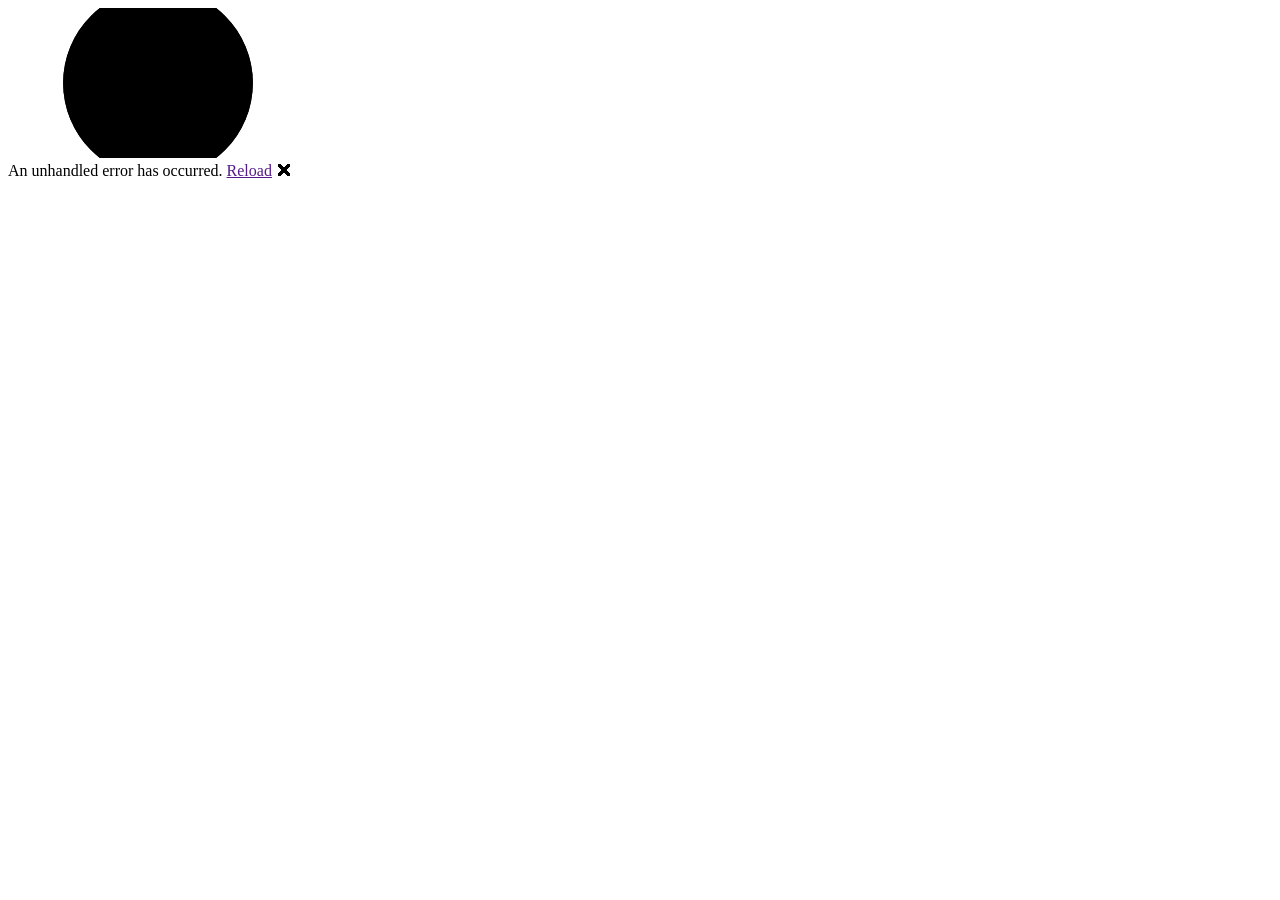
==== wwwroot/index.html @ f117729b "Agregar archivos de proyecto." ====
<!DOCTYPE html>
<html lang="es">

<head>
    <meta charset="utf-8" />
    <meta name="viewport" content="width=device-width, initial-scale=1.0" />
    <title>Victor Ortiz | Software Engineer</title>
    <meta name="description" content="Portafolio de Victor Daniel Ortiz García, Jr. Software Engineer especializado en desarrollo Full-stack, diseño de APIs RESTful y procesamiento de datos. Puebla, México." />
    <meta name="author" content="Victor Daniel Ortiz García" />
    <link rel="preconnect" href="https://fonts.googleapis.com">
    <link href="https://fonts.googleapis.com/css2?family=Inter:wght@300;400;500;600;700&display=swap" rel="stylesheet">
    <link rel="stylesheet" href="https://cdnjs.cloudflare.com/ajax/libs/font-awesome/6.5.0/css/all.min.css" />
    <base href="/" />
    <link rel="stylesheet" href="css/bootstrap/bootstrap.min.css" />
    <link rel="stylesheet" href="css/app.css" />
    <link rel="icon" type="image/png" href="favicon.png" />
    <link href="Portfolio.styles.css" rel="stylesheet" />
</head>

<body>
    <div id="app">
        <svg class="loading-progress">
            <circle r="40%" cx="50%" cy="50%" />
            <circle r="40%" cx="50%" cy="50%" />
        </svg>
        <div class="loading-progress-text"></div>
    </div>

    <div id="blazor-error-ui">
        An unhandled error has occurred.
        <a href="" class="reload">Reload</a>
        <a class="dismiss">🗙</a>
    </div>
    <script src="js/portfolio.js"></script>
    <script src="_framework/blazor.webassembly.js"></script>
</body>

</html>
---- wwwroot/css/app.css ----
:root {
    --bg: #0a0f1e;
    --bg-alt: #0f1629;
    --surface: #151d35;
    --accent: #4f8ef7;
    --accent2: #7c3aed;
    --text: #e2e8f0;
    --text-muted: #8892a4;
    --border: #1e2d4a;
    --font: 'Inter', sans-serif;
}

* { margin: 0; padding: 0; box-sizing: border-box; }

html { scroll-behavior: smooth; }

body {
    font-family: var(--font);
    background: var(--bg);
    color: var(--text);
    line-height: 1.7;
}

/* NAVBAR */
#mainNav {
    background: rgba(10, 15, 30, 0.92);
    backdrop-filter: blur(12px);
    border-bottom: 1px solid var(--border);
    padding: 0.75rem 0;
    transition: all 0.3s;
}

#mainNav .navbar-brand {
    font-weight: 700;
    font-size: 1.4rem;
    background: linear-gradient(135deg, var(--accent), var(--accent2));
    -webkit-background-clip: text;
    -webkit-text-fill-color: transparent;
    background-clip: text;
}

#mainNav .navbar-nav {
    align-items: center !important;
}

#mainNav .navbar-nav .nav-item {
    display: flex;
    align-items: center;
}

#mainNav .nav-link {
    color: var(--text-muted) !important;
    font-size: 0.9rem;
    font-weight: 500;
    padding: 0.4rem 1rem !important;
    transition: color 0.2s;
    line-height: 1;
    display: flex;
    align-items: center;
}

#mainNav .nav-link:hover { color: var(--text) !important; }

.btn-contact {
    border: 1px solid var(--accent) !important;
    border-radius: 6px !important;
    color: var(--accent) !important;
    margin-left: 0.5rem;
}

.btn-contact:hover {
    background: var(--accent) !important;
    color: #fff !important;
}

.navbar-toggler {
    border: none;
    color: var(--text);
    background: none;
    font-size: 1.2rem;
}

/* HERO */
#hero {
    min-height: 100vh;
    display: flex;
    flex-direction: column;
    justify-content: center;
    align-items: center;
    text-align: center;
    padding: 6rem 1.5rem 4rem;
    background: radial-gradient(ellipse at 60% 40%, rgba(79,142,247,0.08) 0%, transparent 60%),
                radial-gradient(ellipse at 20% 80%, rgba(124,58,237,0.06) 0%, transparent 50%),
                var(--bg);
    position: relative;
}

.hero-greeting {
    color: var(--accent);
    font-size: 1rem;
    font-weight: 500;
    letter-spacing: 0.15em;
    text-transform: uppercase;
    margin-bottom: 0.5rem;
}

#hero h1 {
    font-size: clamp(2rem, 5vw, 3.5rem);
    font-weight: 700;
    line-height: 1.15;
    margin-bottom: 0.75rem;
}

#hero h2 {
    font-size: clamp(1rem, 2.5vw, 1.3rem);
    font-weight: 400;
    color: var(--text-muted);
    margin-bottom: 1.5rem;
}

#hero h2 .divider { margin: 0 0.5rem; color: var(--border); }

.hero-summary {
    max-width: 600px;
    color: var(--text-muted);
    font-size: 1rem;
    margin-bottom: 2rem;
}

.hero-links { display: flex; gap: 1rem; flex-wrap: wrap; justify-content: center; }

.btn-primary-outline {
    display: inline-flex;
    align-items: center;
    gap: 0.4rem;
    padding: 0.6rem 1.4rem;
    border: 1px solid var(--accent);
    border-radius: 8px;
    color: var(--accent);
    text-decoration: none;
    font-size: 0.9rem;
    font-weight: 500;
    transition: all 0.2s;
}

.btn-download {
    display: inline-flex;
    align-items: center;
    gap: 0.4rem;
    padding: 0.6rem 1.4rem;
    background: linear-gradient(135deg, var(--accent), var(--accent2));
    border-radius: 8px;
    color: #fff;
    text-decoration: none;
    font-size: 0.9rem;
    font-weight: 600;
    transition: all 0.2s;
}

.btn-download:hover {
    opacity: 0.85;
    transform: translateY(-2px);
    color: #fff;
}

.btn-primary-outline:hover {
    background: var(--accent);
    color: #fff;
    transform: translateY(-2px);
}

.hero-scroll {
    position: absolute;
    bottom: 2rem;
    animation: bounce 2s infinite;
}

.hero-scroll a { color: var(--text-muted); font-size: 1.2rem; text-decoration: none; }

@keyframes bounce {
    0%, 100% { transform: translateY(0); }
    50% { transform: translateY(8px); }
}

/* SECTIONS */
.section { padding: 5rem 1.5rem; }
.section-alt { background: var(--bg-alt); }

.container { max-width: 960px; margin: 0 auto; }

.section-title {
    font-size: 1.8rem;
    font-weight: 700;
    margin-bottom: 2.5rem;
    position: relative;
    display: inline-block;
}

.section-title::after {
    content: '';
    position: absolute;
    bottom: -8px;
    left: 0;
    width: 40px;
    height: 3px;
    background: linear-gradient(90deg, var(--accent), var(--accent2));
    border-radius: 2px;
}

/* ABOUT */
.about-grid {
    display: grid;
    grid-template-columns: auto 1fr;
    gap: 2.5rem;
    align-items: start;
}

.avatar-img {
    width: 150px;
    height: 150px;
    border-radius: 50%;
    object-fit: cover;
    border: 3px solid var(--accent);
    flex-shrink: 0;
}

.avatar-placeholder {
    width: 120px;
    height: 120px;
    border-radius: 50%;
    background: linear-gradient(135deg, var(--accent), var(--accent2));
    display: flex;
    align-items: center;
    justify-content: center;
    font-size: 3rem;
    color: #fff;
    flex-shrink: 0;
}

.about-text p { color: var(--text-muted); margin-bottom: 1rem; }

.about-meta {
    display: flex;
    flex-wrap: wrap;
    gap: 1rem;
    margin-top: 1.5rem;
}

.about-meta span {
    display: flex;
    align-items: center;
    gap: 0.4rem;
    font-size: 0.85rem;
    color: var(--text-muted);
}

.about-meta i { color: var(--accent); }

/* TIMELINE */
.timeline { position: relative; padding-left: 2rem; }

.timeline::before {
    content: '';
    position: absolute;
    left: 7px;
    top: 0;
    bottom: 0;
    width: 2px;
    background: var(--border);
}

.timeline-item { position: relative; margin-bottom: 2rem; }

.timeline-dot {
    position: absolute;
    left: -2rem;
    top: 1.2rem;
    width: 14px;
    height: 14px;
    border-radius: 50%;
    background: var(--accent);
    border: 2px solid var(--bg-alt);
    box-shadow: 0 0 0 3px rgba(79,142,247,0.2);
}

.timeline-card {
    background: var(--surface);
    border: 1px solid var(--border);
    border-radius: 12px;
    padding: 1.5rem;
    transition: border-color 0.2s;
}

.timeline-card:hover { border-color: var(--accent); }

.timeline-header {
    display: flex;
    justify-content: space-between;
    align-items: flex-start;
    flex-wrap: wrap;
    gap: 0.5rem;
    margin-bottom: 1rem;
}

.timeline-card h4 { font-size: 1.05rem; font-weight: 600; margin-bottom: 0.2rem; }

.company { color: var(--text-muted); font-size: 0.85rem; }
.company i { margin-right: 0.3rem; color: var(--accent); }

.badge-date {
    font-size: 0.78rem;
    background: rgba(79,142,247,0.1);
    color: var(--accent);
    border: 1px solid rgba(79,142,247,0.2);
    padding: 0.25rem 0.7rem;
    border-radius: 20px;
    white-space: nowrap;
}

.timeline-card ul {
    padding-left: 1.2rem;
    color: var(--text-muted);
    font-size: 0.9rem;
}

.timeline-card ul li { margin-bottom: 0.3rem; }

.achievement {
    margin-top: 1rem;
    padding: 0.75rem 1rem;
    background: rgba(79,142,247,0.06);
    border-left: 3px solid var(--accent);
    border-radius: 0 8px 8px 0;
    font-size: 0.88rem;
    color: var(--text);
}

.achievement i { color: #f59e0b; margin-right: 0.4rem; }

/* SKILLS */
.skills-grid {
    display: grid;
    grid-template-columns: repeat(auto-fit, minmax(200px, 1fr));
    gap: 1.5rem;
}

.skill-category {
    background: var(--surface);
    border: 1px solid var(--border);
    border-radius: 12px;
    padding: 1.25rem;
}

.skill-category h5 {
    font-size: 0.9rem;
    font-weight: 600;
    margin-bottom: 1rem;
    color: var(--accent);
}

.skill-category h5 i { margin-right: 0.4rem; }

.tags { display: flex; flex-wrap: wrap; gap: 0.5rem; }

.tags span {
    font-size: 0.8rem;
    background: rgba(255,255,255,0.05);
    border: 1px solid var(--border);
    padding: 0.25rem 0.65rem;
    border-radius: 20px;
    color: var(--text-muted);
}

/* EDUCATION */
.edu-card {
    display: flex;
    align-items: center;
    gap: 1.5rem;
    background: var(--surface);
    border: 1px solid var(--border);
    border-radius: 12px;
    padding: 1.75rem;
}

.edu-icon {
    width: 60px;
    height: 60px;
    border-radius: 12px;
    background: linear-gradient(135deg, var(--accent), var(--accent2));
    display: flex;
    align-items: center;
    justify-content: center;
    font-size: 1.5rem;
    color: #fff;
    flex-shrink: 0;
}

.edu-card h4 { font-size: 1.05rem; font-weight: 600; margin-bottom: 0.25rem; }

/* CONTACT */
.contact-sub { color: var(--text-muted); margin-bottom: 2rem; font-size: 1.05rem; }

.contact-links {
    display: flex;
    flex-wrap: wrap;
    justify-content: center;
    gap: 1rem;
}

.contact-links a {
    display: inline-flex;
    align-items: center;
    gap: 0.5rem;
    padding: 0.75rem 1.5rem;
    background: var(--surface);
    border: 1px solid var(--border);
    border-radius: 10px;
    color: var(--text);
    text-decoration: none;
    font-size: 0.9rem;
    transition: all 0.2s;
}

.contact-links a:hover {
    border-color: var(--accent);
    color: var(--accent);
    transform: translateY(-2px);
}

.contact-links a i { color: var(--accent); }

/* FOOTER */
footer {
    text-align: center;
    padding: 1.5rem;
    background: var(--bg-alt);
    border-top: 1px solid var(--border);
    color: var(--text-muted);
    font-size: 0.85rem;
}

/* RESPONSIVE */
@media (max-width: 640px) {
    .about-grid { grid-template-columns: 1fr; text-align: center; }
    .about-meta { justify-content: center; }
    .timeline-header { flex-direction: column; }
    .edu-card { flex-direction: column; text-align: center; }
}

/* SCROLL ANIMATIONS */
.animate-on-scroll {
    opacity: 0;
    transform: translateY(30px);
    transition: opacity 0.6s ease, transform 0.6s ease;
}

.animate-on-scroll.visible {
    opacity: 1;
    transform: translateY(0);
}

.timeline-item.animate-on-scroll:nth-child(2) { transition-delay: 0.1s; }
.timeline-item.animate-on-scroll:nth-child(3) { transition-delay: 0.2s; }
.skill-category.animate-on-scroll:nth-child(2) { transition-delay: 0.1s; }
.skill-category.animate-on-scroll:nth-child(3) { transition-delay: 0.2s; }
.skill-category.animate-on-scroll:nth-child(4) { transition-delay: 0.3s; }
.project-card.animate-on-scroll:nth-child(2) { transition-delay: 0.1s; }
.project-card.animate-on-scroll:nth-child(3) { transition-delay: 0.2s; }

/* NAVBAR ACTIVE */
#mainNav .nav-link.active {
    color: var(--accent) !important;
}

/* ABOUT META LINK */
.about-meta a {
    color: var(--accent);
    text-decoration: none;
}
.about-meta a:hover { text-decoration: underline; }

/* PROJECTS */
.projects-grid {
    display: grid;
    grid-template-columns: repeat(auto-fit, minmax(260px, 1fr));
    gap: 1.5rem;
}

.project-card {
    background: var(--surface);
    border: 1px solid var(--border);
    border-radius: 12px;
    padding: 1.5rem;
    display: flex;
    flex-direction: column;
    gap: 0.75rem;
    transition: border-color 0.2s, transform 0.2s;
}

.project-card:hover {
    border-color: var(--accent);
    transform: translateY(-4px);
}

.project-header {
    display: flex;
    justify-content: space-between;
    align-items: center;
}

.project-header > i {
    font-size: 1.8rem;
    color: var(--accent);
}

.project-links { display: flex; gap: 0.75rem; }

.project-links a {
    color: var(--text-muted);
    font-size: 1.1rem;
    text-decoration: none;
    transition: color 0.2s;
}

.project-links a:hover { color: var(--accent); }

.project-card h4 { font-size: 1rem; font-weight: 600; }

.project-card p { color: var(--text-muted); font-size: 0.88rem; flex: 1; }

.project-tags { display: flex; flex-wrap: wrap; gap: 0.4rem; margin-top: auto; }

.project-tags span {
    font-size: 0.75rem;
    background: rgba(79,142,247,0.08);
    border: 1px solid rgba(79,142,247,0.2);
    color: var(--accent);
    padding: 0.2rem 0.6rem;
    border-radius: 20px;
}

/* Blazor error UI */
#blazor-error-ui {
    background: #1e1e2e;
    border-top: 1px solid #f38ba8;
    bottom: 0; left: 0;
    padding: 0.6rem 1.25rem;
    position: fixed;
    width: 100%;
    z-index: 1000;
    display: none;
    color: #f38ba8;
}
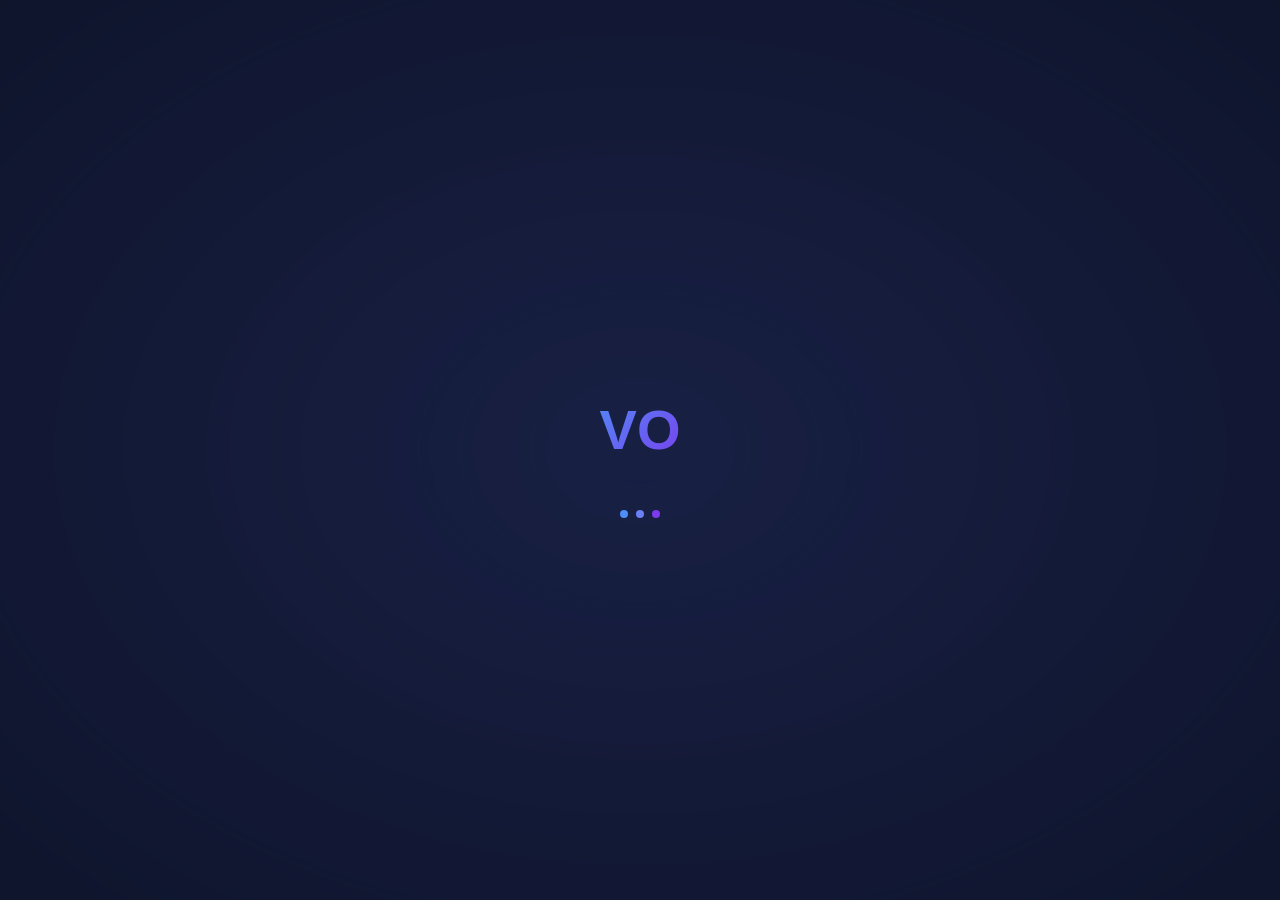
==== commit ac38fb18: "Add custom splash screen with wave blur animation and fix theme flash" ====
--- a/wwwroot/index.html
+++ b/wwwroot/index.html
@@ -18,13 +18,134 @@
 </head>
 
 <body>
+    <!-- Aplicar tema antes de que Blazor cargue para evitar flash -->
+    <script>
+        if (localStorage.getItem('theme') === 'light') document.body.classList.add('light');
+    </script>
+
     <div id="app">
-        <svg class="loading-progress">
-            <circle r="40%" cx="50%" cy="50%" />
-            <circle r="40%" cx="50%" cy="50%" />
-        </svg>
-        <div class="loading-progress-text"></div>
+        <div class="splash-screen">
+            <div class="splash-waves">
+                <div class="wave wave1"></div>
+                <div class="wave wave2"></div>
+                <div class="wave wave3"></div>
+            </div>
+            <div class="splash-content">
+                <div class="splash-logo">VO</div>
+                <div class="splash-dots">
+                    <span></span><span></span><span></span>
+                </div>
+            </div>
+        </div>
     </div>
+
+    <style>
+        .splash-screen {
+            position: fixed;
+            inset: 0;
+            background: #0a0f1e;
+            display: flex;
+            align-items: center;
+            justify-content: center;
+            z-index: 9999;
+            overflow: hidden;
+        }
+
+        body.light .splash-screen { background: #f0f4ff; }
+
+        .splash-waves {
+            position: absolute;
+            inset: 0;
+            overflow: hidden;
+        }
+
+        .wave {
+            position: absolute;
+            width: 250%;
+            height: 250%;
+            top: -75%;
+            left: -75%;
+            border-radius: 43%;
+            animation: waveRotate linear infinite;
+            opacity: 0.08;
+        }
+
+        .wave1 {
+            background: radial-gradient(ellipse, #4f8ef7 0%, transparent 70%);
+            animation-duration: 8s;
+            filter: blur(40px);
+        }
+
+        .wave2 {
+            background: radial-gradient(ellipse, #7c3aed 0%, transparent 70%);
+            animation-duration: 12s;
+            animation-direction: reverse;
+            filter: blur(60px);
+            opacity: 0.06;
+        }
+
+        .wave3 {
+            background: radial-gradient(ellipse, #4f8ef7 0%, transparent 60%);
+            animation-duration: 16s;
+            filter: blur(80px);
+            opacity: 0.05;
+            top: -50%;
+            left: -50%;
+            width: 200%;
+            height: 200%;
+        }
+
+        @keyframes waveRotate {
+            from { transform: rotate(0deg); }
+            to   { transform: rotate(360deg); }
+        }
+
+        .splash-content {
+            position: relative;
+            z-index: 1;
+            display: flex;
+            flex-direction: column;
+            align-items: center;
+            gap: 2rem;
+        }
+
+        .splash-logo {
+            font-family: 'Inter', sans-serif;
+            font-size: 3.5rem;
+            font-weight: 700;
+            background: linear-gradient(135deg, #4f8ef7, #7c3aed);
+            -webkit-background-clip: text;
+            -webkit-text-fill-color: transparent;
+            background-clip: text;
+            animation: splashPulse 2s ease-in-out infinite;
+        }
+
+        @keyframes splashPulse {
+            0%, 100% { opacity: 1; transform: scale(1); }
+            50%       { opacity: 0.7; transform: scale(0.97); }
+        }
+
+        .splash-dots {
+            display: flex;
+            gap: 0.5rem;
+        }
+
+        .splash-dots span {
+            width: 8px;
+            height: 8px;
+            border-radius: 50%;
+            background: #4f8ef7;
+            animation: dotBounce 1.2s ease-in-out infinite;
+        }
+
+        .splash-dots span:nth-child(2) { animation-delay: 0.2s; background: #6b7ff7; }
+        .splash-dots span:nth-child(3) { animation-delay: 0.4s; background: #7c3aed; }
+
+        @keyframes dotBounce {
+            0%, 80%, 100% { transform: translateY(0);    opacity: 0.4; }
+            40%            { transform: translateY(-10px); opacity: 1; }
+        }
+    </style>
 
     <div id="blazor-error-ui">
         An unhandled error has occurred.
--- a/wwwroot/css/app.css
+++ b/wwwroot/css/app.css
@@ -10,6 +10,52 @@
     --font: 'Inter', sans-serif;
 }
 
+body.light {
+    --bg: #f0f4ff;
+    --bg-alt: #e4eaf7;
+    --surface: #ffffff;
+    --text: #0f172a;
+    --text-muted: #4a5568;
+    --border: #c7d2e8;
+}
+
+body.light #mainNav {
+    background: rgba(240, 244, 255, 0.92);
+}
+
+body.light #hero {
+    background: radial-gradient(ellipse at 60% 40%, rgba(79,142,247,0.1) 0%, transparent 60%),
+                radial-gradient(ellipse at 20% 80%, rgba(124,58,237,0.07) 0%, transparent 50%),
+                var(--bg);
+}
+
+/* THEME TOGGLE */
+.btn-theme {
+    position: fixed;
+    bottom: 2rem;
+    left: 2rem;
+    z-index: 999;
+    width: 46px;
+    height: 46px;
+    border-radius: 50%;
+    border: 1px solid var(--border);
+    background: var(--surface);
+    color: var(--text);
+    font-size: 1.2rem;
+    cursor: pointer;
+    display: flex;
+    align-items: center;
+    justify-content: center;
+    box-shadow: 0 4px 15px rgba(0,0,0,0.2);
+    transition: all 0.2s;
+}
+
+.btn-theme:hover {
+    border-color: var(--accent);
+    color: var(--accent);
+    transform: scale(1.1);
+}
+
 * { margin: 0; padding: 0; box-sizing: border-box; }
 
 html { scroll-behavior: smooth; }
@@ -119,6 +165,56 @@
 }
 
 #hero h2 .divider { margin: 0 0.5rem; color: var(--border); }
+
+/* ROLE TABS */
+.role-tabs {
+    position: relative;
+    display: inline-flex;
+    background: rgba(255,255,255,0.05);
+    border: 1px solid var(--border);
+    border-radius: 10px;
+    padding: 4px;
+    margin-bottom: 1.5rem;
+    overflow: hidden;
+}
+
+.role-tab {
+    position: relative;
+    z-index: 1;
+    background: none;
+    border: none;
+    color: var(--text-muted);
+    font-size: 0.9rem;
+    font-weight: 500;
+    padding: 0.45rem 1.2rem;
+    cursor: pointer;
+    border-radius: 7px;
+    transition: color 0.3s;
+    white-space: nowrap;
+    font-family: var(--font);
+    flex: 1;
+    text-align: center;
+}
+
+.role-tab.active {
+    color: #fff;
+}
+
+body.light .role-tab.active {
+    color: #0f172a;
+}
+
+.role-indicator {
+    position: absolute;
+    top: 4px;
+    left: 4px;
+    width: calc(50% - 4px);
+    height: calc(100% - 8px);
+    background: linear-gradient(135deg, var(--accent), var(--accent2));
+    border-radius: 7px;
+    transition: transform 0.3s cubic-bezier(0.4, 0, 0.2, 1);
+    z-index: 0;
+}
 
 .hero-summary {
     max-width: 600px;
@@ -440,11 +536,109 @@
 }
 
 /* RESPONSIVE */
-@media (max-width: 640px) {
+@media (max-width: 991px) {
+    /* Navbar mobile menu */
+    #mainNav .navbar-collapse {
+        background: rgba(10, 15, 30, 0.98);
+        border-top: 1px solid var(--border);
+        padding: 1rem 0;
+        margin-top: 0.5rem;
+        border-radius: 0 0 12px 12px;
+    }
+
+    body.light #mainNav .navbar-collapse {
+        background: rgba(240, 244, 255, 0.98);
+    }
+
+    #mainNav .navbar-nav {
+        align-items: flex-start !important;
+        padding: 0 1rem;
+        gap: 0.25rem;
+    }
+
+    #mainNav .navbar-nav .nav-item {
+        width: 100%;
+    }
+
+    #mainNav .nav-link {
+        padding: 0.6rem 0.75rem !important;
+        width: 100%;
+    }
+
+    .btn-contact {
+        margin-left: 0 !important;
+        width: 100%;
+        justify-content: center;
+    }
+
+    .btn-lang {
+        margin-left: 0 !important;
+        width: 100%;
+        text-align: center;
+        padding: 0.6rem 0.75rem;
+    }
+
+    /* Role tabs */
+    .role-tabs {
+        width: 100%;
+        max-width: 340px;
+        flex-direction: column;
+    }
+
+    .role-indicator {
+        display: none;
+    }
+
+    .role-tab {
+        width: 100%;
+        padding: 0.6rem 1rem;
+        border-radius: 7px;
+        background: rgba(255,255,255,0.05);
+    }
+
+    .role-tab.active {
+        background: linear-gradient(135deg, var(--accent), var(--accent2));
+    }
+
+    /* Hero */
+    .hero-links {
+        flex-direction: column;
+        align-items: center;
+    }
+
+    .hero-links a, .hero-links .btn-download {
+        width: 100%;
+        max-width: 280px;
+        justify-content: center;
+    }
+
+    /* Sections */
+    .section { padding: 3.5rem 1.25rem; }
+
+    /* About */
     .about-grid { grid-template-columns: 1fr; text-align: center; }
     .about-meta { justify-content: center; }
+    .about-avatar { display: flex; justify-content: center; }
+
+    /* Timeline */
+    .timeline { padding-left: 1.5rem; }
     .timeline-header { flex-direction: column; }
+    .timeline-dot { left: -1.5rem; }
+
+    /* Education */
     .edu-card { flex-direction: column; text-align: center; }
+
+    /* Theme button */
+    .btn-theme {
+        bottom: 1.25rem;
+        left: 1.25rem;
+        width: 40px;
+        height: 40px;
+        font-size: 1rem;
+    }
+
+    /* Section title */
+    .section-title { font-size: 1.5rem; }
 }
 
 /* SCROLL ANIMATIONS */
@@ -480,6 +674,20 @@
 .about-meta a:hover { text-decoration: underline; }
 
 /* PROJECTS */
+.projects-category-title {
+    font-size: 1rem;
+    font-weight: 600;
+    color: var(--text-muted);
+    text-transform: uppercase;
+    letter-spacing: 0.08em;
+    margin-bottom: 1.25rem;
+    display: flex;
+    align-items: center;
+    gap: 0.5rem;
+}
+
+.projects-category-title i { color: var(--accent); }
+
 .projects-grid {
     display: grid;
     grid-template-columns: repeat(auto-fit, minmax(260px, 1fr));
